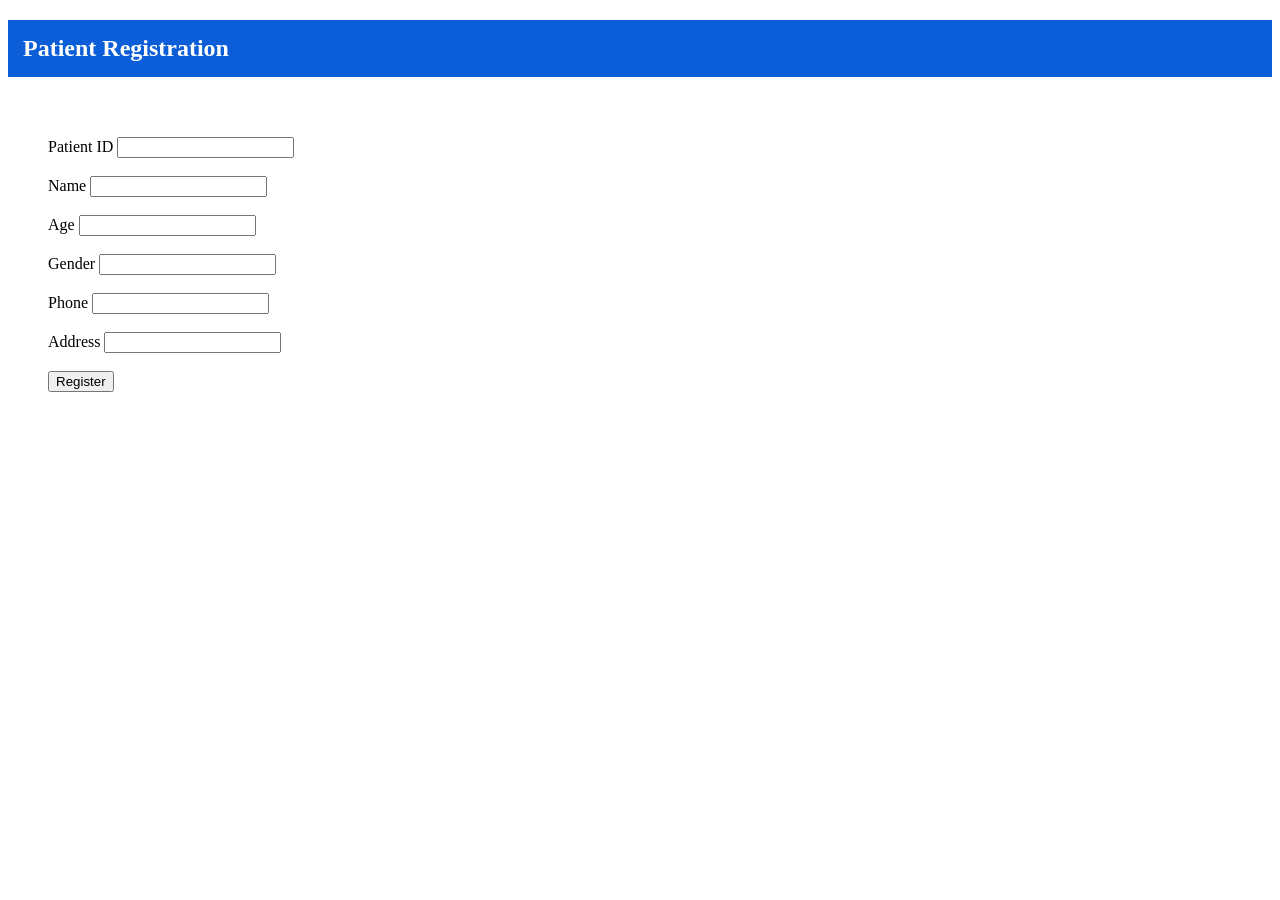
==== templates/register_patient.html @ 391b47ae "Add files via upload" ====
<!DOCTYPE html>
<html>

<head>
<title>Register Patient</title>
<link rel="stylesheet" href="{{ url_for('static', filename='css/style.css') }}">
</head>

<body>

<h2 style="background:#0b5ed7;color:white;padding:15px;">Patient Registration</h2>

<div style="padding:40px;max-width:500px;">

<form method="POST">

Patient ID
<input type="text" name="patient_id" required>

<br><br>

Name
<input type="text" name="name" required>

<br><br>

Age
<input type="number" name="age">

<br><br>

Gender
<input type="text" name="gender">

<br><br>

Phone
<input type="text" name="phone">

<br><br>

Address
<input type="text" name="address">

<br><br>

<button type="submit">Register</button>

</form>

</div>

</body>
</html>
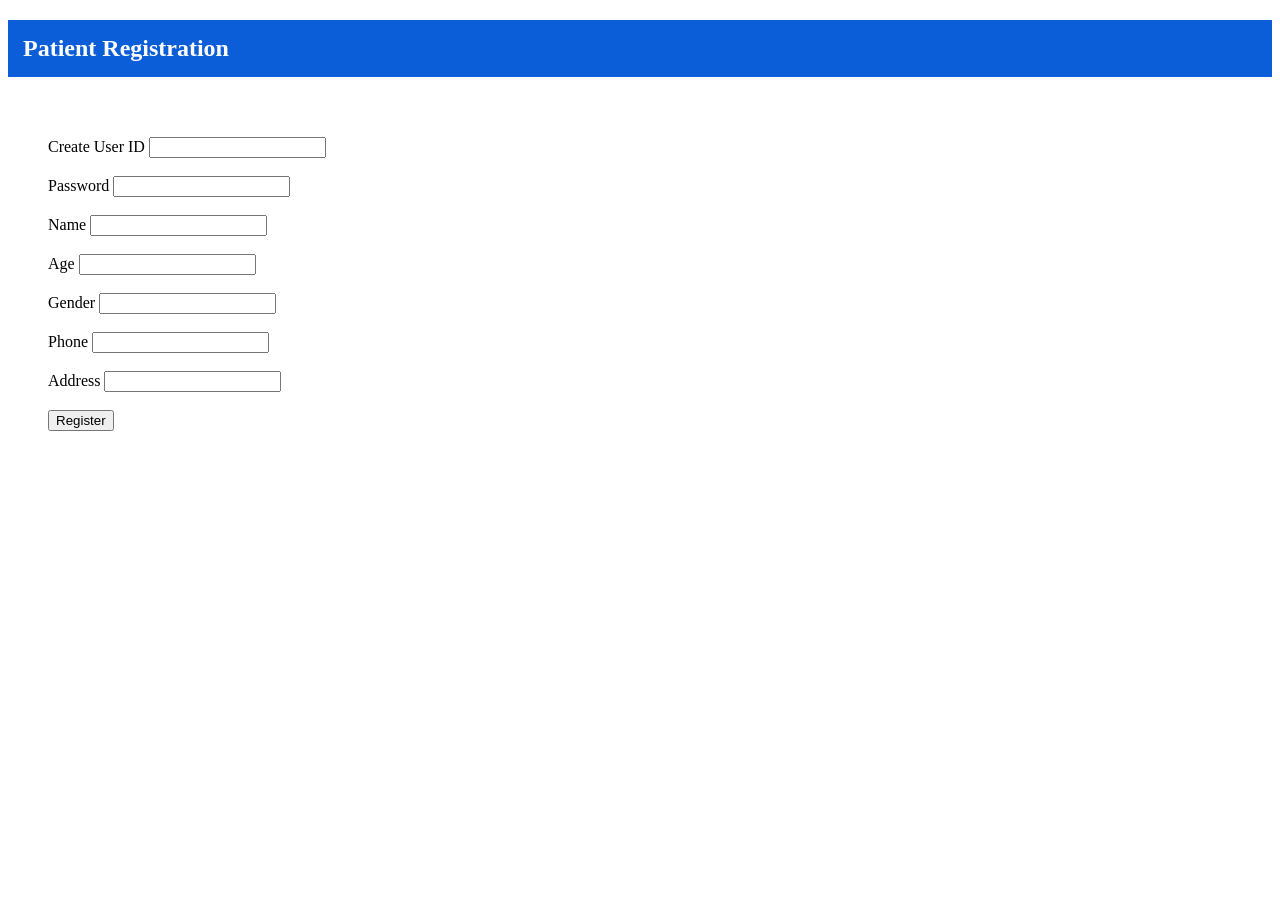
==== commit 9f8dc0f8: "Add files via upload" ====
--- a/templates/register_patient.html
+++ b/templates/register_patient.html
@@ -14,34 +14,26 @@
 
 <form method="POST">
 
-Patient ID
-<input type="text" name="patient_id" required>
+<label>Create User ID </label>
+<input type="text" name="user_id" required> <br><br>
 
-<br><br>
+<label>Password </label>
+<input type="password" name="password" required><br><br>
 
-Name
-<input type="text" name="name" required>
+<label>Name </label>
+<input type="text" name="name" required><br><br>
 
-<br><br>
+<label>Age </label>
+<input type="number" name="age" required><br><br>
 
-Age
-<input type="number" name="age">
+<label>Gender </label>
+<input type="text" name="gender" required><br><br>
 
-<br><br>
+<label>Phone </label>
+<input type="text" name="phone" required><br><br>
 
-Gender
-<input type="text" name="gender">
-
-<br><br>
-
-Phone
-<input type="text" name="phone">
-
-<br><br>
-
-Address
-<input type="text" name="address">
-
+<label>Address </label>
+<input type="text" name="address" required>
 <br><br>
 
 <button type="submit">Register</button>
